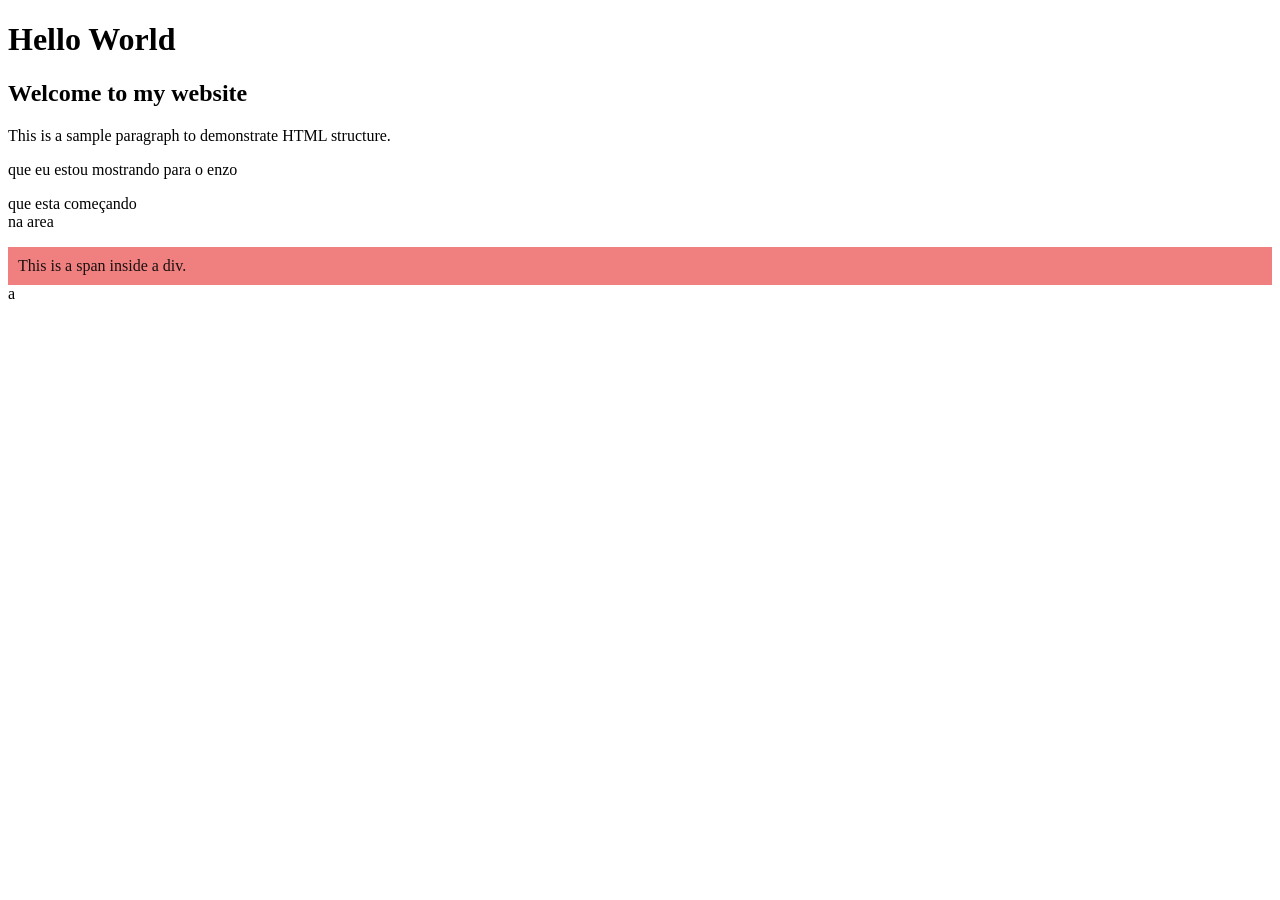
==== index.html @ 79be6c3b "primeiro commit" ====
<!DOCTYPE html>
<html lang="en">
<head>
    <meta charset="UTF-8">
    <meta name="viewport" content="width=device-width, initial-scale=1.0">
    <title>Teste</title>
</head>
<body>
    <h1>Hello World</h1>
    <h2>Welcome to my website</h2>
    <p>This is a sample paragraph to demonstrate HTML structure.</p>
    que eu estou mostrando para o enzo <br>
    <p>que esta começando <br>na area</p>
    <div style="background-color: lightcoral; padding: 10px; font-size:medium; color: rgb(26, 15, 15); container-type: unset ;">
        <span>This is a span inside a div.</span>
    </div>
</body>
</html>


a
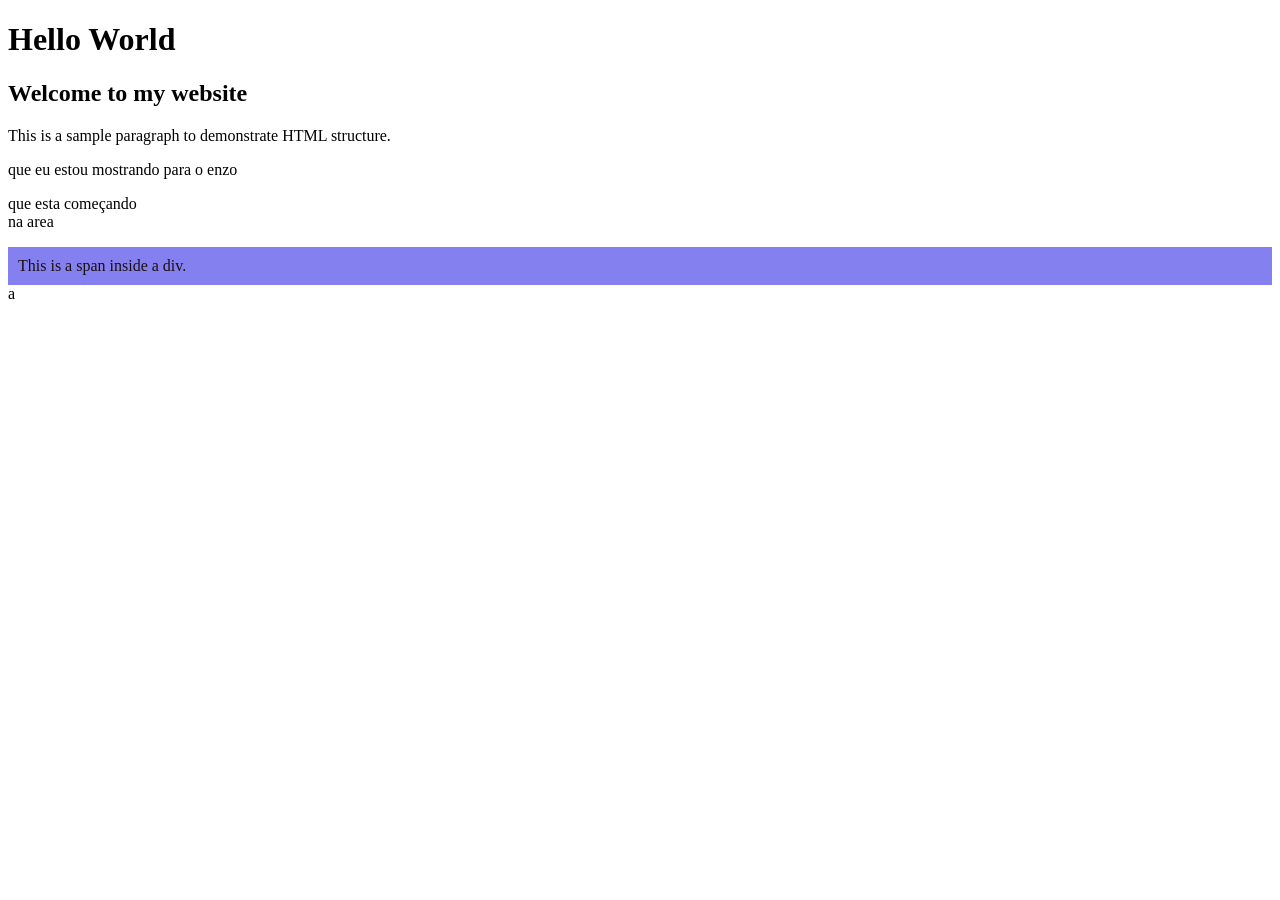
==== commit edbdf6c3: "feature/ segundo commit" ====
--- a/index.html
+++ b/index.html
@@ -11,7 +11,7 @@
     <p>This is a sample paragraph to demonstrate HTML structure.</p>
     que eu estou mostrando para o enzo <br>
     <p>que esta começando <br>na area</p>
-    <div style="background-color: lightcoral; padding: 10px; font-size:medium; color: rgb(26, 15, 15); container-type: unset ;">
+    <div style="background-color: rgb(133, 128, 240); padding: 10px; font-size:medium; color: rgb(26, 15, 15); container-type: unset ;">
         <span>This is a span inside a div.</span>
     </div>
 </body>
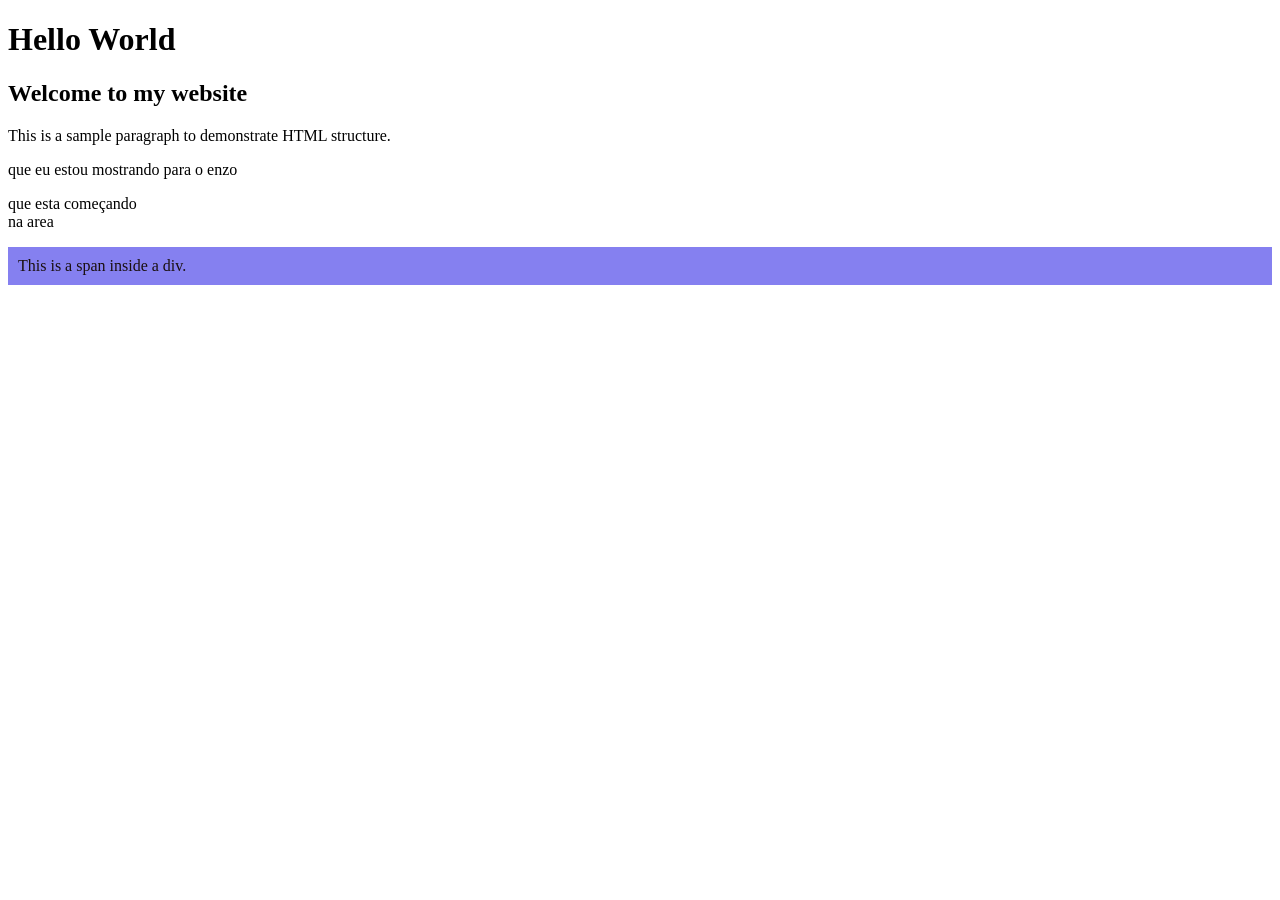
==== commit 9c2b8320: "fiz a primeira parte funcionando" ====
--- a/index.html
+++ b/index.html
@@ -17,5 +17,3 @@
 </body>
 </html>
 
-
-a
